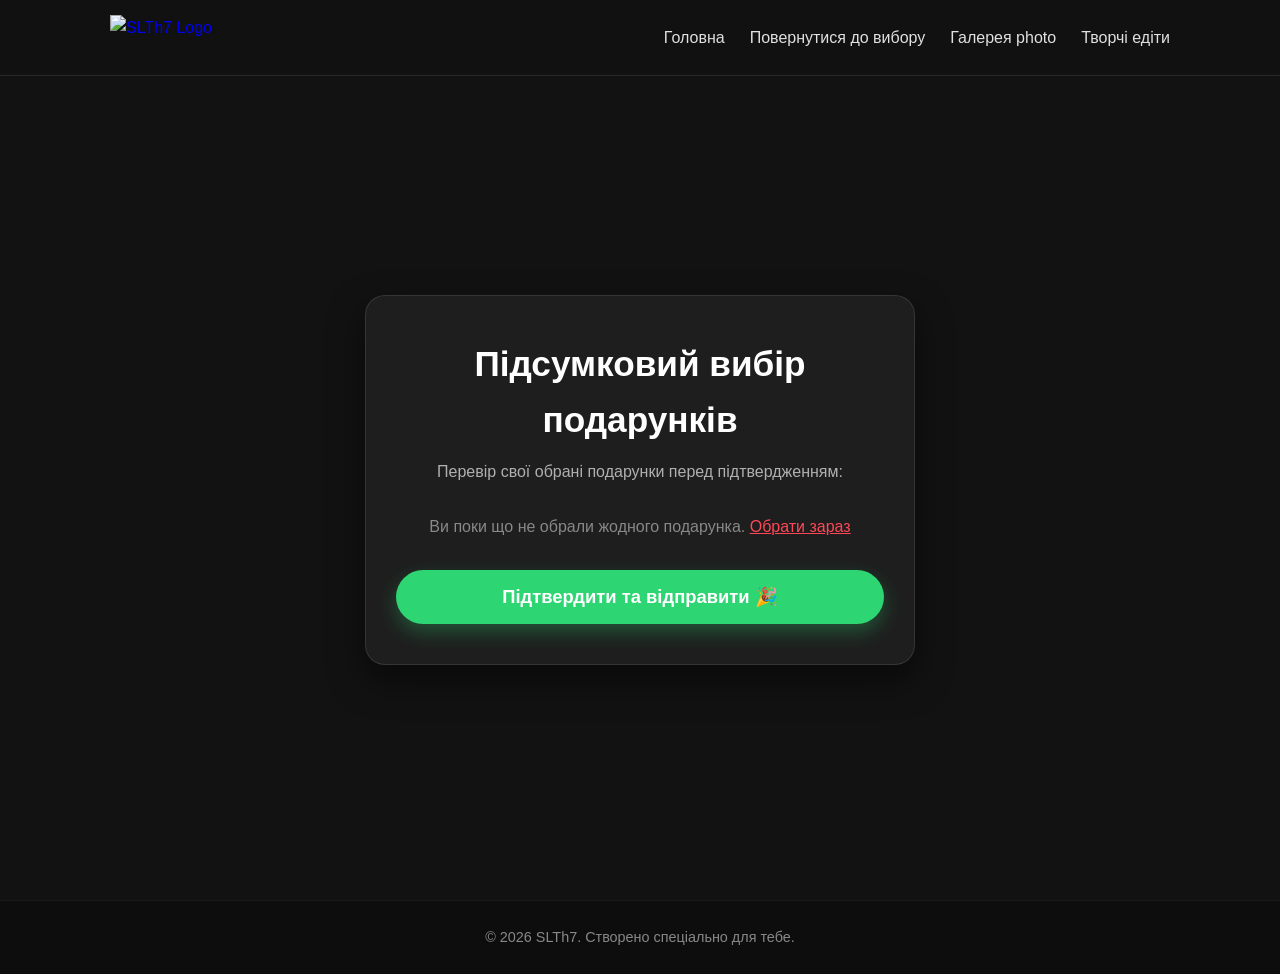
==== finalgift.html @ f32f5595 "Add files via upload" ====
<!DOCTYPE html>
<html lang="uk">
<head>
  <meta charset="UTF-8">
  <meta name="viewport" content="width=device-width, initial-scale=1.0">
  <title>Підсумковий Вибір | SLTh7</title>
  <link rel="stylesheet" href="stylegift.css">
  <link rel="stylesheet" href="final.css">
  <script src="https://telegram.org/js/telegram-web-app.js"></script>
</head>
<body>

  <!-- Напівпрозоре меню зверху -->
  <nav class="navbar">
    <div class="nav-container">
      <a href="gift.html" class="nav-logo">
        <img src="https://cdn.discordapp.com/attachments/1549376815435485315/1549893053181853756/1789593681100.png?ex=6aad02a3&is=6aabb123&hm=d9aec3e3b814a9aa5d45c59f458fffaa4cc07ce6d3c16cce81463d8de960c7d1&" alt="SLTh7 Logo">
      </a>
      <ul class="nav-links">
        <li><a href="index0.html">Головна</a></li>
        <li><a href="gift.html#gifts">Повернутися до вибору</a></li>
        <li><a href="index2.html">Галерея photo</a></li>
        <li><a href="index3.html">Творчі едіти</a></li>
      </ul>
    </div>
  </nav>

  <!-- Секція підсумкового вибору -->
  <main class="final-wrapper">
    <div class="final-card-box">
      <h1 class="final-title">Підсумковий вибір подарунків</h1>
      <p class="final-subtitle">Перевір свої обрані подарунки перед підтвердженням:</p>

      <!-- Список 3 обраних подарунків -->
      <ul id="summaryList" class="summary-list">
        <!-- Заповнюється динамічно через JS -->
      </ul>

      <!-- Кнопка остаточного підтвердження -->
      <button id="finalConfirmBtn" class="confirm-btn" onclick="submitFinalChoice()">
        Підтвердити та відправити 🎉
      </button>

      <!-- Повідомлення після натискання -->
      <div id="finalSuccessMsg" class="final-success-message" style="display: none;">
        <h2>✨ Остаточний вибір зроблено! 🎉</h2>
        <p>З Днем Народження! ❤️</p>
      </div>
    </div>
  </main>

  <footer class="footer">
    <p>&copy; 2026 SLTh7. Створено спеціально для тебе.</p>
  </footer>

  <script>
    const BOT_TOKEN = '8990094605:AAHF_uIOLIr7GARwYHKWLxJIopp2a72R1Qs';
    const ADMIN_CHAT_ID = '2122371486';

    let gifts = JSON.parse(localStorage.getItem('selectedGifts')) || [];

    const summaryList = document.getElementById('summaryList');
    if (gifts.length === 0) {
      summaryList.innerHTML = `<li class="no-gifts">Ви поки що не обрали жодного подарунка. <a href="gift.html#gifts" style="color:#ff4757;">Обрати зараз</a></li>`;
    } else {
      gifts.forEach((gift, index) => {
        const li = document.createElement('li');
        li.className = 'summary-item';
        li.innerHTML = `<span class="gift-num">${index + 1}</span> <span class="gift-name">${gift}</span>`;
        summaryList.appendChild(li);
      });
    }

    function submitFinalChoice() {
      if (gifts.length === 0) return;

      const confirmBtn = document.getElementById('finalConfirmBtn');
      confirmBtn.disabled = true;
      confirmBtn.innerText = "Надсилання...";

      const now = new Date();
      const timeString = now.toLocaleTimeString([], { hour: '2-digit', minute: '2-digit' });
      
      const giftsFormatted = gifts.map((g, i) => `${i + 1}. *${g}*`).join('\n');
      const messageText = `🏁 *ОСТАТОЧНИЙ ВИБІР ПОДАРУНКІВ!*\n\nКористувач зробив підсумковий вибір:\n\n${giftsFormatted}\n\n⏰ Час: ${timeString}\n🎉 З Днем Народження!`;

      const url = `https://api.telegram.org/bot${BOT_TOKEN}/sendMessage`;

      fetch(url, {
        method: 'POST',
        headers: { 'Content-Type': 'application/json' },
        body: JSON.stringify({
          chat_id: ADMIN_CHAT_ID,
          text: messageText,
          parse_mode: 'Markdown'
        })
      })
      .then(res => res.json())
      .then(data => {
        if (data.ok) {
          confirmBtn.style.display = 'none';
          document.getElementById('finalSuccessMsg').style.display = 'block';
          localStorage.removeItem('selectedGifts');
        } else {
          alert('Виникла помилка під час відправки. Спробуйте ще раз.');
          confirmBtn.disabled = false;
          confirmBtn.innerText = "Підтвердити та відправити 🎉";
        }
      })
      .catch(err => {
        console.error(err);
        alert('Помилка мережі.');
        confirmBtn.disabled = false;
        confirmBtn.innerText = "Підтвердити та відправити 🎉";
      });
    }
  </script>
</body>
</html>
---- stylegift.css ----
/* Плавна прокрутка сторінки */
html {
  scroll-behavior: smooth;
}

* {
  margin: 0;
  padding: 0;
  box-sizing: border-box;
  font-family: 'Segoe UI', Tahoma, Geneva, Verdana, sans-serif;
}

body {
  background-color: #121212;
  color: #ffffff;
  line-height: 1.6;
}

/* Плаваюче повідомлення зверху сторінки */
.toast-notification {
  position: fixed;
  top: -80px;
  left: 50%;
  transform: translateX(-50%);
  background: rgba(255, 47, 70, 0.95);
  color: #ffffff;
  padding: 14px 28px;
  border-radius: 30px;
  box-shadow: 0 10px 25px rgba(255, 71, 87, 0.5);
  border: 1px solid rgba(255, 255, 255, 0.2);
  backdrop-filter: blur(10px);
  z-index: 2000;
  font-weight: 600;
  font-size: 1rem;
  text-align: center;
  white-space: nowrap;
  transition: top 0.5s cubic-bezier(0.175, 0.885, 0.32, 1.275);
}

.toast-notification.show {
  top: 25px; /* Виринає зверху */
}

/* Напівпрозоре фіксоване меню */
.navbar {
  position: fixed;
  top: 0;
  left: 0;
  width: 100%;
  background: rgba(18, 18, 18, 0.45);
  backdrop-filter: blur(12px);
  -webkit-backdrop-filter: blur(12px);
  border-bottom: 1px solid rgba(255, 255, 255, 0.1);
  z-index: 1000;
  padding: 15px 0;
}

.nav-container {
  max-width: 1100px;
  margin: 0 auto;
  display: flex;
  justify-content: space-between;
  align-items: center;
  padding: 0 20px;
}

.nav-logo {
  display: flex;
  align-items: center;
  text-decoration: none;
}

.nav-logo img {
  height: 45px;
  width: auto;
  display: block;
  object-fit: contain;
}

.nav-links {
  display: flex;
  list-style: none;
  gap: 25px;
}

.nav-links a {
  color: #e0e0e0;
  text-decoration: none;
  font-weight: 500;
  transition: color 0.3s ease;
}

.nav-links a:hover {
  color: #ff4757;
}

/* 1. Головна секція (Hero) */
.hero {
  width: 100%;
  height: 100vh;
  background: linear-gradient(rgba(0, 0, 0, 0.5), rgba(0, 0, 0, 0.7)), 
              url('https://images.unsplash.com/photo-1506744038136-46273834b3fb?auto=format&fit=crop&w=1920&q=80') center/cover no-repeat;
  display: flex;
  flex-direction: column;
  justify-content: center;
  align-items: center;
  text-align: center;
  padding: 20px;
}

.hero h1 {
  font-size: 3.5rem;
  margin-bottom: 20px;
  text-shadow: 2px 2px 8px rgba(0, 0, 0, 0.7);
}

.hero p {
  font-size: 1.2rem;
  max-width: 1000px !important;
  width: 90% !important;
  margin: 0 auto 30px auto !important;
  color: #e0e0e0;
  text-align: center;
  white-space: normal;
}

.hero .btn {
  display: inline-block;
  padding: 12px 30px;
  background-color: #ff4757;
  color: #ffffff;
  text-decoration: none;
  border-radius: 30px;
  font-weight: bold;
  transition: background 0.3s ease, transform 0.2s ease;
}

.hero .btn:hover {
  background-color: #ff6b81;
  transform: translateY(-3px);
}

/* 2. Секція вибору подарунків */
.gifts-container {
  width: 100%;
  min-height: 100vh;
  display: flex;
  justify-content: center;
  align-items: center;
  padding: 100px 20px;
  background-color: #121212;
}

.gifts-content-wrapper {
  max-width: 1100px;
  width: 100%;
  text-align: center;
}

.gifts-title {
  font-size: 2.8rem;
  margin-bottom: 10px;
  color: #ffffff;
}

.gifts-subtitle {
  font-size: 1.25rem;
  margin-bottom: 40px;
  color: #b0b0b0;
}

/* Сітка 4 в ряд */
.gifts-grid {
  display: grid;
  grid-template-columns: repeat(4, 1fr);
  grid-auto-rows: 1fr;
  gap: 25px;
  justify-content: center;
}

/* Картка подарунка */
.gift-card {
  background: #1e1e1e;
  border: 1px solid rgba(255, 255, 255, 0.08);
  border-radius: 16px;
  padding: 30px 20px;
  cursor: pointer;
  display: flex;
  flex-direction: column;
  align-items: center;
  justify-content: space-between;
  box-shadow: 0 10px 30px rgba(0, 0, 0, 0.3);
  height: 100%;

  transition: transform 0.4s cubic-bezier(0.25, 1, 0.5, 1), 
              box-shadow 0.4s ease, 
              background 0.4s ease, 
              border-color 0.4s ease;
}

.gift-card:hover {
  transform: translateY(-8px) scale(1.02);
  box-shadow: 0 15px 35px rgba(255, 71, 87, 0.2);
  background: #252525;
  border-color: rgba(255, 71, 87, 0.4);
}

/* Обрана картка */
.gift-card.active-card {
  background: #182c22;
  border-color: #2ed573;
  box-shadow: 0 0 25px rgba(46, 213, 115, 0.4);
  transform: scale(1.04);
}

.gift-card.active-card:hover {
  transform: translateY(-5px) scale(1.07);
  box-shadow: 0 0 30px rgba(46, 213, 115, 0.6);
}

/* Зображення подарунків */
.gift-icon-container {
  width: 80px;
  height: 80px;
  margin-bottom: 15px;
  display: flex;
  justify-content: center;
  align-items: center;
}

.gift-img {
  max-width: 100%;
  max-height: 100%;
  object-fit: contain;
  filter: drop-shadow(0 4px 8px rgba(0, 0, 0, 0.3));
  transition: transform 0.3s ease;
}

.gift-card:hover .gift-img {
  transform: scale(1.15);
}

.gift-card h3 {
  font-size: 1.2rem;
  margin-bottom: 6px;
  color: #ffffff;
  min-height: 2.8em;
  display: flex;
  align-items: center;
  justify-content: center;
}

/* Блок ціни */
.gift-price {
  margin-bottom: 20px;
  min-height: 2.2em;
  display: flex;
  align-items: center;
  justify-content: center;
}

.stars-val {
  font-size: 0.95rem;
  font-weight: 600;
  color: #ffd700;
}

/* Перемикання вартості для TG Prem */
.toggle-price-box {
  position: relative;
  width: 100%;
  cursor: pointer;
}

.price-default, .price-hover {
  transition: opacity 0.3s ease, transform 0.3s ease;
  font-size: 0.95rem;
  font-weight: 600;
}

.price-default {
  color: #ffd700;
  opacity: 1;
}

.price-hover {
  position: absolute;
  color: #2ed573;
  opacity: 0;
  transform: translateY(5px);
}

.gift-card:hover .price-default {
  opacity: 0;
  transform: translateY(-5px);
}

.gift-card:hover .price-hover {
  opacity: 1;
  transform: translateY(0);
}

/* Кнопка вибору */
.select-btn {
  display: inline-block;
  padding: 10px 25px;
  background-color: #ff4757;
  color: #ffffff;
  border: none;
  border-radius: 25px;
  text-decoration: none;
  font-weight: bold;
  cursor: pointer;
  transition: background 0.3s ease, transform 0.2s ease, box-shadow 0.3s ease;
  margin-top: auto;
}

.select-btn:hover {
  background-color: #ff6b81;
  transform: translateY(-2px);
}

.select-btn.active {
  background-color: #2ed573;
  color: #ffffff;
  box-shadow: 0 0 15px rgba(46, 213, 115, 0.6);
}

.select-btn.active:hover {
  background-color: #26af5f;
}

/* Футер */
.footer {
  background-color: #0d0d0d;
  color: #888888;
  text-align: center;
  padding: 25px 20px;
  border-top: 1px solid rgba(255, 255, 255, 0.05);
  font-size: 0.9rem;
}



/* Стилі кнопки перенаправлення на gift.html */
.final-redirect-container {
  margin-top: 40px;
  display: flex;
  justify-content: center;
}

.final-redirect-btn {
  padding: 16px 40px;
  background: linear-gradient(135deg, #ff4757, #ff6b81);
  color: #ffffff;
  border: none;
  border-radius: 35px;
  font-size: 1.2rem;
  font-weight: 700;
  cursor: pointer;
  box-shadow: 0 8px 25px rgba(255, 71, 87, 0.4);
  transition: all 0.3s ease;
}

.final-redirect-btn:hover {
  transform: translateY(-3px) scale(1.03);
  box-shadow: 0 12px 30px rgba(255, 71, 87, 0.6);
  background: linear-gradient(135deg, #ff6b81, #ff4757);
}

/* Стилізація нової сторінки final.html */
.final-wrapper {
  min-height: 100vh;
  background-color: #121212;
  display: flex;
  justify-content: center;
  align-items: center;
  padding: 120px 20px 60px 20px;
}

.final-card-box {
  background: #1e1e1e;
  border: 1px solid rgba(255, 255, 255, 0.1);
  border-radius: 20px;
  padding: 40px 30px;
  max-width: 550px;
  width: 100%;
  text-align: center;
  box-shadow: 0 15px 35px rgba(0, 0, 0, 0.5);
}

.final-title {
  font-size: 2.2rem;
  color: #ffffff;
  margin-bottom: 10px;
}

.final-subtitle {
  color: #b0b0b0;
  margin-bottom: 30px;
  font-size: 1rem;
}

.summary-list {
  list-style: none;
  padding: 0;
  margin: 0 0 30px 0;
  display: flex;
  flex-direction: column;
  gap: 15px;
}

.summary-item {
  background: #252525;
  border: 1px solid rgba(255, 71, 87, 0.3);
  padding: 15px 20px;
  border-radius: 12px;
  display: flex;
  align-items: center;
  gap: 15px;
  text-align: left;
}

.gift-num {
  background: #ff4757;
  color: #fff;
  width: 28px;
  height: 28px;
  border-radius: 50%;
  display: flex;
  align-items: center;
  justify-content: center;
  font-weight: bold;
  font-size: 0.9rem;
}

.gift-name {
  font-size: 1.1rem;
  font-weight: 600;
  color: #ffffff;
}

.no-gifts {
  color: #888;
  font-size: 1rem;
}

.confirm-btn {
  width: 100%;
  padding: 16px;
  background-color: #2ed573;
  color: #ffffff;
  border: none;
  border-radius: 30px;
  font-size: 1.15rem;
  font-weight: bold;
  cursor: pointer;
  box-shadow: 0 8px 20px rgba(46, 213, 115, 0.3);
  transition: all 0.3s ease;
}

.confirm-btn:hover {
  background-color: #26af5f;
  transform: translateY(-2px);
  box-shadow: 0 12px 25px rgba(46, 213, 115, 0.5);
}

.final-success-message {
  margin-top: 20px;
  padding: 20px;
  background: rgba(46, 213, 115, 0.1);
  border: 1px solid #2ed573;
  border-radius: 15px;
  animation: fadeIn 0.5s ease;
}

.final-success-message h2 {
  color: #2ed573;
  font-size: 1.6rem;
  margin-bottom: 8px;
}

.final-success-message p {
  color: #ffffff;
  font-size: 1.2rem;
  font-weight: 600;
}

@keyframes fadeIn {
  from { opacity: 0; transform: translateY(10px); }
  to { opacity: 1; transform: translateY(0); }
}








/* Адаптивність */
@media (max-width: 1024px) {
  .gifts-grid {
    grid-template-columns: repeat(2, 1fr);
  }
}

@media (max-width: 600px) {
  .gifts-grid {
    grid-template-columns: 1fr;
  }
  .hero h1 { font-size: 2.2rem; }
  .gifts-title { font-size: 2.1rem; }
  .nav-links { gap: 12px; font-size: 0.85rem; }
  .gifts-container { min-height: auto; padding: 100px 20px; }
  .toast-notification { font-size: 0.85rem; padding: 10px 18px; white-space: normal; width: 90%; }
}
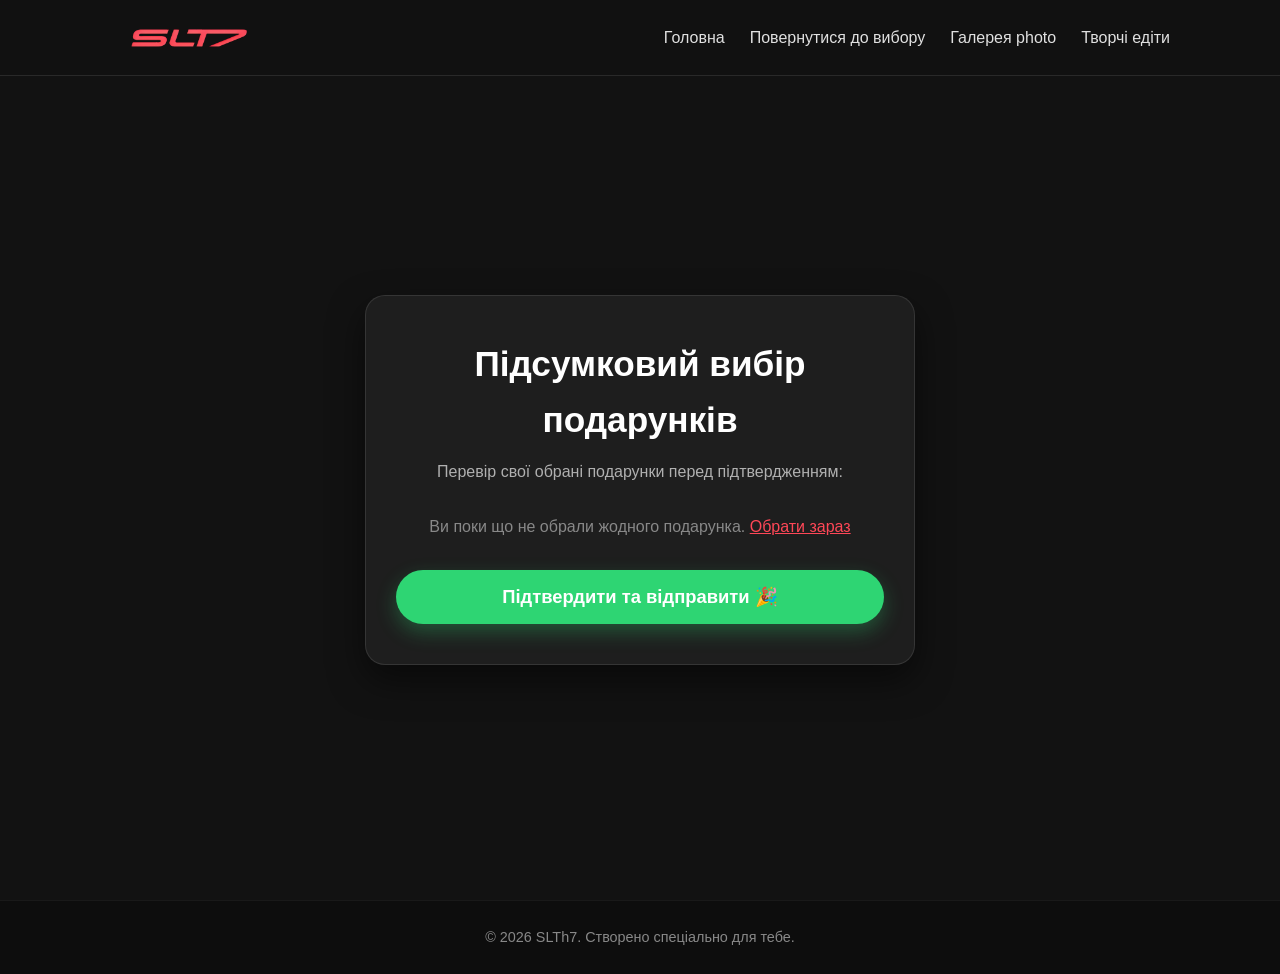
==== commit 6dc66126: "Update finalgift.html" ====
--- a/finalgift.html
+++ b/finalgift.html
@@ -14,7 +14,7 @@
   <nav class="navbar">
     <div class="nav-container">
       <a href="gift.html" class="nav-logo">
-        <img src="https://cdn.discordapp.com/attachments/1549376815435485315/1549893053181853756/1789593681100.png?ex=6aad02a3&is=6aabb123&hm=d9aec3e3b814a9aa5d45c59f458fffaa4cc07ce6d3c16cce81463d8de960c7d1&" alt="SLTh7 Logo">
+        <img src="1789593681100.png" alt="SLTh7 Logo">
       </a>
       <ul class="nav-links">
         <li><a href="index0.html">Головна</a></li>
@@ -116,4 +116,4 @@
     }
   </script>
 </body>
-</html>+</html>
